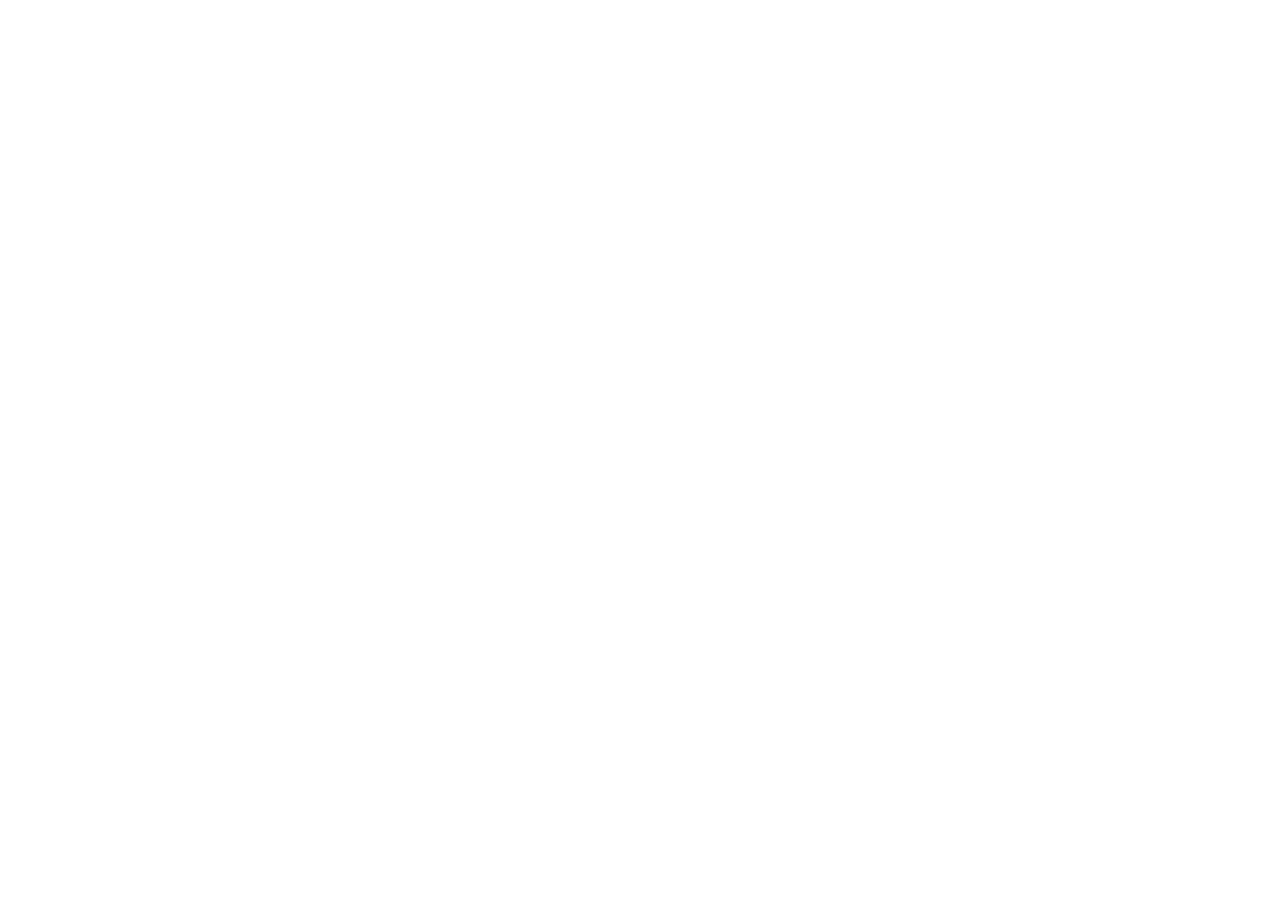
==== src/index.html @ 93f0e4e2 "Initial commit" ====
<!DOCTYPE html>
<html lang="en">
  <head>
    <meta charset="UTF-8" />
    <link rel="icon" type="image/svg+xml" href="/favicon.svg" />
    <meta name="viewport" content="width=device-width, initial-scale=1.0" />
    <title>Vanilla App Template</title>
    <link rel="stylesheet" href="./css/styles.css" />
  </head>
  <body>
    <load src="./partials/header.html" icon-path="img/sprite.svg#logo" />

    <main>
      <!-- Loads the specified .html file -->
      <load src="./partials/vite-promo.html" />
      <load src="./partials/badges.html" />
    </main>

    <load src="./partials/footer.html" />

    <script type="module" src="./main.js"></script>
  </body>
</html>
---- src/css/styles.css ----
/**
  |============================
  | include css partials with
  | default @import url()
  |============================
*/
/* Common styles */
@import url('./reset.css');
@import url('./base.css');
@import url('./container.css');
@import url('./animations.css');

/* Sections style */
@import url('./header.css');
@import url('./vite-promo.css');
@import url('./badges.css');
@import url('./back-link.css');
@import url('./footer.css');
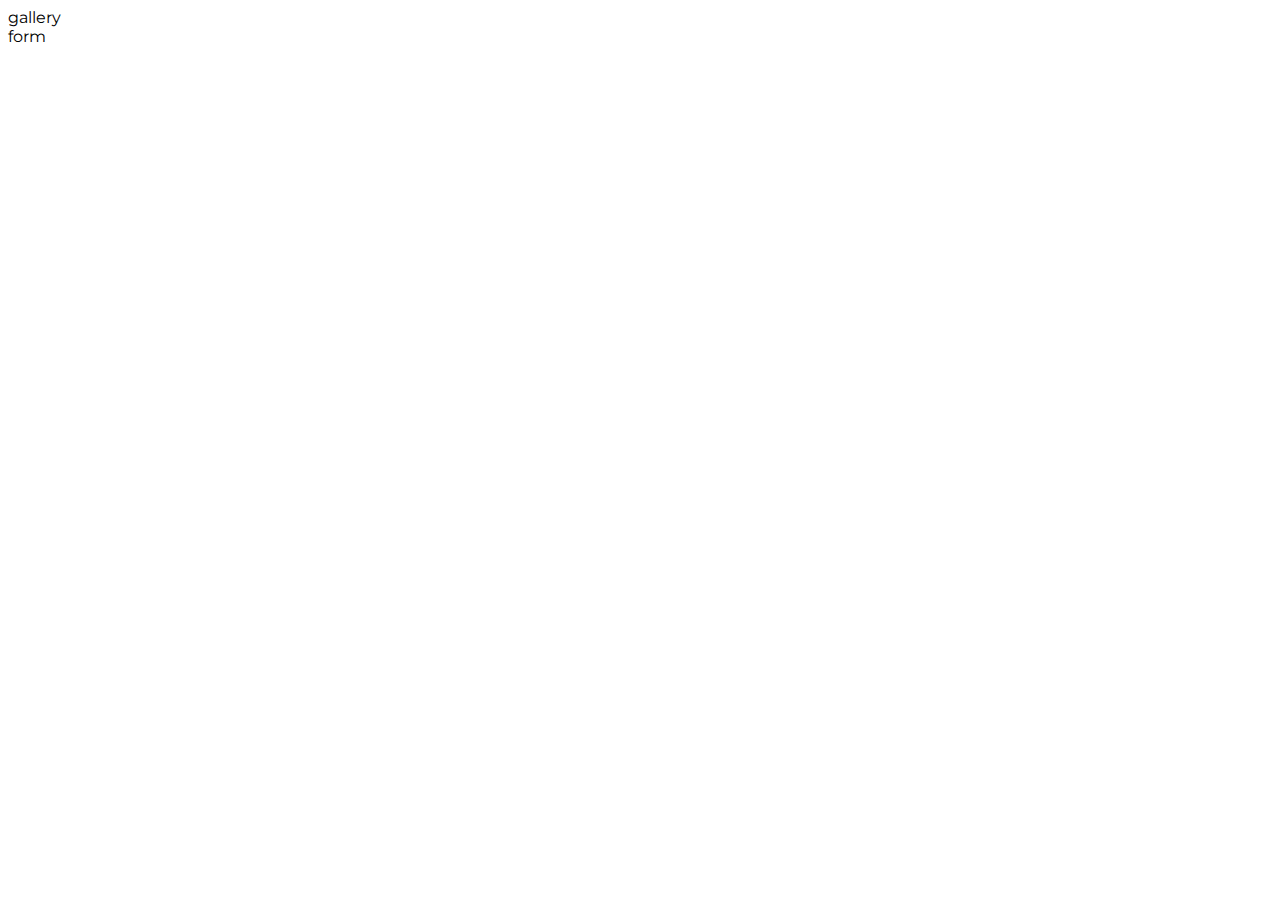
==== commit 57b2b1b0: "sum update" ====
--- a/src/index.html
+++ b/src/index.html
@@ -2,22 +2,20 @@
 <html lang="en">
   <head>
     <meta charset="UTF-8" />
-    <link rel="icon" type="image/svg+xml" href="/favicon.svg" />
+    <!-- <link rel="icon" type="image/svg+xml" href="/favicon.svg" /> -->
     <meta name="viewport" content="width=device-width, initial-scale=1.0" />
-    <title>Vanilla App Template</title>
+    <title>goit-js-hw-09</title>
+
+    <link rel="preconnect" href="https://fonts.googleapis.com" />
+    <link rel="preconnect" href="https://fonts.gstatic.com" crossorigin />
+    <link href="https://fonts.googleapis.com/css2?family=Montserrat:wght@100..900&display=swap" rel="stylesheet"/>
+
     <link rel="stylesheet" href="./css/styles.css" />
   </head>
   <body>
-    <load src="./partials/header.html" icon-path="img/sprite.svg#logo" />
-
-    <main>
-      <!-- Loads the specified .html file -->
-      <load src="./partials/vite-promo.html" />
-      <load src="./partials/badges.html" />
-    </main>
-
-    <load src="./partials/footer.html" />
-
-    <script type="module" src="./main.js"></script>
+    <ul>
+      <li><a href="./1-gallery.html">gallery</a></li>
+      <li><a href="./2-form.html">form</a></li>
+    </ul>
   </body>
 </html>
--- a/src/css/styles.css
+++ b/src/css/styles.css
@@ -6,13 +6,8 @@
 */
 /* Common styles */
 @import url('./reset.css');
-@import url('./base.css');
-@import url('./container.css');
-@import url('./animations.css');
+@import url('./common.css');
 
 /* Sections style */
-@import url('./header.css');
-@import url('./vite-promo.css');
-@import url('./badges.css');
-@import url('./back-link.css');
-@import url('./footer.css');
+@import url('./gallery.css');
+@import url('./form.css');